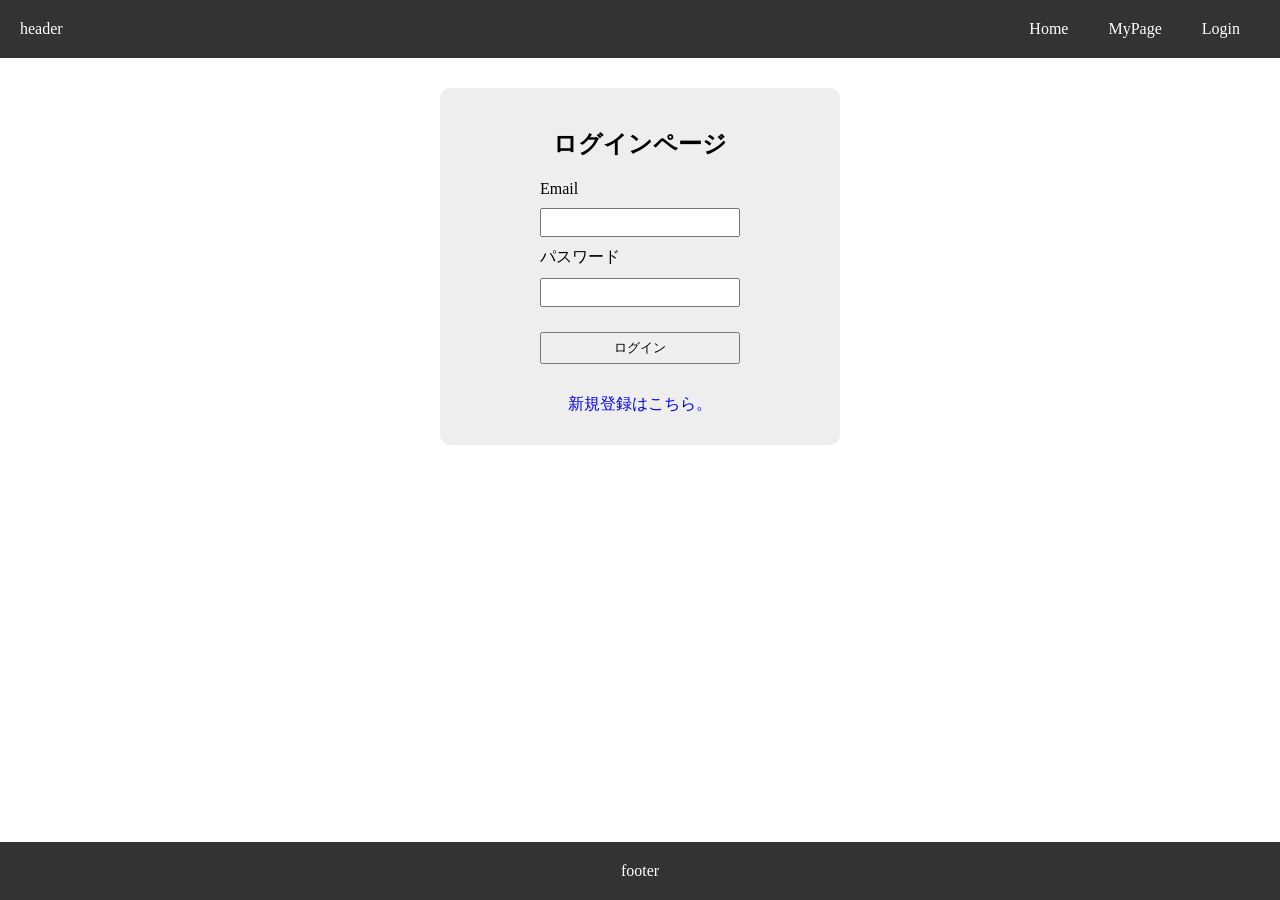
==== login.html @ 78c2569c "1st commit" ====
<!DOCTYPE html>
<html lang="ja">

<head>
    <meta charset="utf-8">
    <meta name="viewport" content="width=device-width, initial-scale=1.0">
    <title>Login</title>
    <link rel="stylesheet" href="./style.css">
</head>

<body>
    <header>
        header
        <ul>
            <li><a href="index.html">Home</a></li>
            <li><a href="mypage.html">MyPage</a></li>
            <li><a href="login.html">Login</a></li>
        </ul>
    </header>
    <main>
        <section class="common_section">
            <h1 style=>ログインページ</h1>
            <form class="login_form">
                <label for="email">Email</label>
                <input type="text" id="email">

                <label for="password">パスワード</label>
                <input type="text" id="password">

                <button type="button">ログイン</button>
            </form>
            <p style="margin-top: 20px;"><a href="entry.html" style="text-decoration: none;">新規登録はこちら。</a></p>
        </section>
    </main>
    <footer>
        footer
    </footer>
</body>

</html>
---- style.css ----
*{
    margin: 0;
    padding: 0;
    box-sizing: border-box;
}

body{
    display: flex;
    flex-direction: column;
    height: 100vh;
}

header{
    background-color: #333;
    color: #fff;
    display: flex;
    justify-content: space-between;
    padding: 20px;
}

header ul{
    display: flex;
}

header li{
    list-style: none;
}

header a{
    color: #fff;
    text-decoration: none;
    padding: 0 20px;
}

header a:hover{
    color: #aaa;
}

main{
    flex: 1;
}

.common_section{
    background-color: #eee;
    padding: 30px;
    border-radius: 10px;

    width: 400px;
    margin: 30px auto;
    
    display: flex;
    flex-direction: column;
    align-items: center;
    gap: 10px;
}

.common_section h1{
    font-size: 1.5rem;
    margin: 10px;
}

footer{
    background-color: #333;
    color: #fff;
    padding: 20px;
    text-align: center;
}

/* login */

.login_form{
    display: flex;
    flex-direction: column;
    width: 200px;
    gap: 10px;
}

.login_form input{
    padding: 5px;
}

.login_form button{
    padding: 5px;
    margin-top: 15px;
}
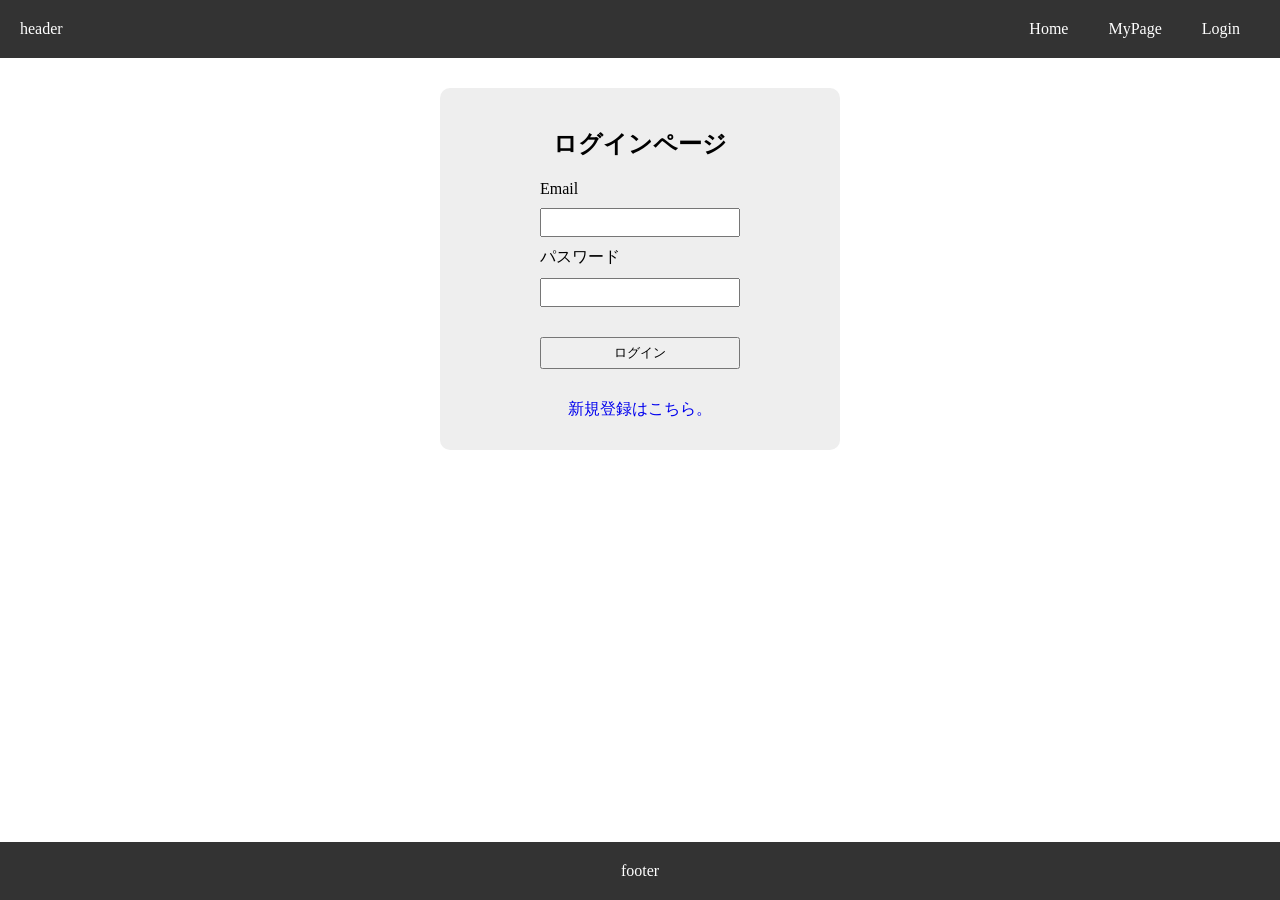
==== commit c335f075: "基本JSのみ追加" ====
--- a/login.html
+++ b/login.html
@@ -27,7 +27,7 @@
                 <label for="password">パスワード</label>
                 <input type="text" id="password">
 
-                <button type="button">ログイン</button>
+                <button type="button" id="login_button">ログイン</button>
             </form>
             <p style="margin-top: 20px;"><a href="entry.html" style="text-decoration: none;">新規登録はこちら。</a></p>
         </section>
@@ -35,6 +35,22 @@
     <footer>
         footer
     </footer>
+    <script>
+
+        // 基本要素の取得
+        const email = document.getElementById("email");
+        const password = document.getElementById("password");
+        const login_button = document.getElementById("login_button");
+
+        // buttonのクリックイベント
+        login_button.addEventListener("click", (e) => {
+            e.preventDefault();
+
+            //サンプル処理
+            alert(`email=${email.value}, password=${password.value}`)
+        });
+
+    </script>
 </body>
 
 </html>
--- a/style.css
+++ b/style.css
@@ -47,7 +47,7 @@
 
     width: 400px;
     margin: 30px auto;
-    
+
     display: flex;
     flex-direction: column;
     align-items: center;
@@ -66,20 +66,27 @@
     text-align: center;
 }
 
-/* login */
+/* form なるべくスタイル共通。微調整はインラインで。 */
 
-.login_form{
+form{
     display: flex;
     flex-direction: column;
     width: 200px;
     gap: 10px;
 }
 
-.login_form input{
+form input{
     padding: 5px;
 }
 
-.login_form button{
+form button{
     padding: 5px;
-    margin-top: 15px;
+    margin-top: 20px;
+}
+
+#logout_button{
+    display: block;
+    margin: 20px auto;
+    padding: 5px;
+    width: 200px;
 }
